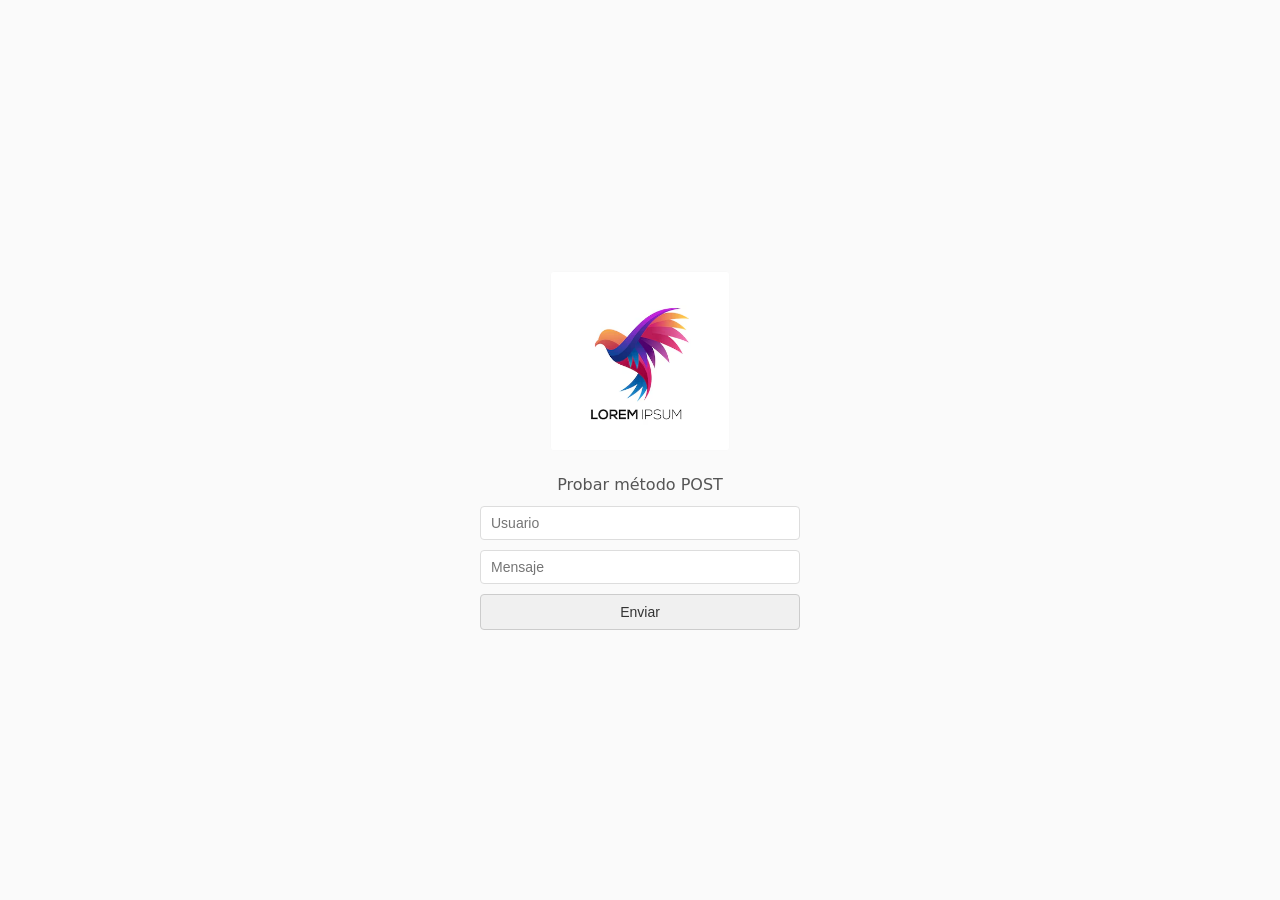
==== ServidorWebProyectoFinal/sitio_web/index.html @ 6d50ff59 "Trabajo completo sin comentarios" ====
﻿<!DOCTYPE html>
<html lang="es">
<head>
    <meta charset="UTF-8">
    <meta name="viewport" content="width=device-width, initial-scale=1.0">
    <title>Inicio</title>
    <link rel="stylesheet" href="styles.css">
</head>
<body>

    <main class="contenedor">        
        <img src="imagen.png" alt="Imagen del sitio" class="imagen-principal">

        <h3 class="titulo-form">Probar método POST</h3>
        
        <form id="formPost" method="POST" action="/">
            <input type="text" id="usuario" name="usuario" placeholder="Usuario" required>
            <input type="text" id="mensaje" name="mensaje" placeholder="Mensaje" required>
            <button type="submit">Enviar</button>
        </form>
    </main>

    <script src="index.js"></script>
</body>
</html>
---- ServidorWebProyectoFinal/sitio_web/styles.css ----
﻿body {
    font-family: system-ui, -apple-system, sans-serif;
    background-color: #fafafa;
    color: #333;
    display: flex;
    justify-content: center;
    align-items: center;
    min-height: 100vh;
    margin: 0;
}

.contenedor {
    width: 100%;
    max-width: 320px;
    padding: 20px;
    text-align: center;
}

.imagen-principal {
    max-width: 180px;
    height: auto;
    margin-bottom: 20px;
    border-radius: 6px;
}

form {
    display: flex;
    flex-direction: column;
    gap: 10px;
}

input {
    padding: 8px 10px;
    border: 1px solid #ddd;
    border-radius: 4px;
    font-size: 14px;
    background: #fff;
}

    input:focus {
        outline: none;
        border-color: #999;
    }

button {
    padding: 9px;
    border: 1px solid #ccc;
    border-radius: 4px;
    background-color: #f0f0f0;
    color: #333;
    font-size: 14px;
    cursor: pointer;
}

    button:hover {
        background-color: #e4e4e4;
    }

.estado {
    font-size: 12px;
    color: #666;
    margin-top: 10px;
    min-height: 16px;
}

.enlaces {
    margin-top: 20px;
    font-size: 12px;
    color: #888;
}

    .enlaces a {
        color: #666;
        text-decoration: none;
    }

        .enlaces a:hover {
            text-decoration: underline;
        }

.titulo-form {
    margin: 0 0 12px 0;
    font-size: 16px;
    font-weight: 500;
    color: #555;
}
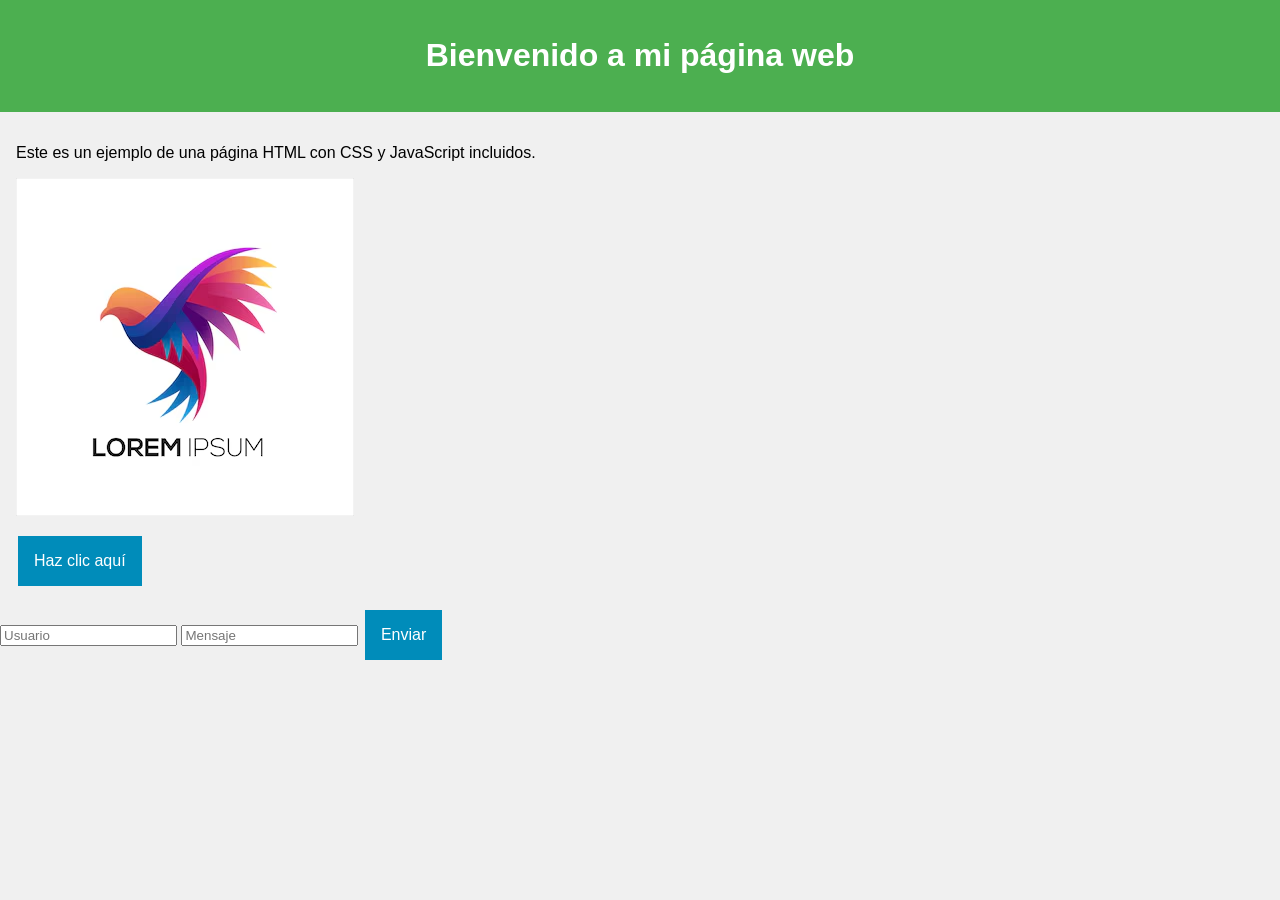
==== commit 92a46824: "Todo comentado" ====
--- a/ServidorWebProyectoFinal/sitio_web/index.html
+++ b/ServidorWebProyectoFinal/sitio_web/index.html
@@ -3,23 +3,24 @@
 <head>
     <meta charset="UTF-8">
     <meta name="viewport" content="width=device-width, initial-scale=1.0">
-    <title>Inicio</title>
+    <title>Ejemplo de Página HTML</title>
     <link rel="stylesheet" href="styles.css">
 </head>
 <body>
+    <header>
+        <h1>Bienvenido a mi página web</h1>
+    </header>
+    <main>
+        <p>Este es un ejemplo de una página HTML con CSS y JavaScript incluidos.</p>
+        <img src="imagen.png" alt="Descripción de la imagen">
+        <button id="myButton">Haz clic aquí</button>
+    </main>
+    <form id="formPost" method="POST" action="/">
+        <input type="text" id="usuario" name="usuario" placeholder="Usuario" required>
+        <input type="text" id="mensaje" name="mensaje" placeholder="Mensaje" required>
+        <button type="submit">Enviar</button>
+    </form>
 
-    <main class="contenedor">        
-        <img src="imagen.png" alt="Imagen del sitio" class="imagen-principal">
-
-        <h3 class="titulo-form">Probar método POST</h3>
-        
-        <form id="formPost" method="POST" action="/">
-            <input type="text" id="usuario" name="usuario" placeholder="Usuario" required>
-            <input type="text" id="mensaje" name="mensaje" placeholder="Mensaje" required>
-            <button type="submit">Enviar</button>
-        </form>
-    </main>
-
-    <script src="index.js"></script>
+    <script src="script.js"></script>
 </body>
-</html>+</html>
--- a/ServidorWebProyectoFinal/sitio_web/styles.css
+++ b/ServidorWebProyectoFinal/sitio_web/styles.css
@@ -1,86 +1,41 @@
 ﻿body {
-    font-family: system-ui, -apple-system, sans-serif;
-    background-color: #fafafa;
-    color: #333;
-    display: flex;
-    justify-content: center;
-    align-items: center;
-    min-height: 100vh;
+    font-family: Arial, sans-serif;
+    background-color: #f0f0f0;
     margin: 0;
+    padding: 0;
 }
 
-.contenedor {
-    width: 100%;
-    max-width: 320px;
-    padding: 20px;
+header {
+    background-color: #4CAF50;
+    color: white;
+    padding: 1em;
     text-align: center;
 }
 
-.imagen-principal {
-    max-width: 180px;
-    height: auto;
-    margin-bottom: 20px;
-    border-radius: 6px;
+main {
+    padding: 1em;
 }
 
-form {
-    display: flex;
-    flex-direction: column;
-    gap: 10px;
+img {
+    max-width: 100%;
+    height: auto;
+    display: block;
+    margin: 1em 0;
 }
 
-input {
-    padding: 8px 10px;
-    border: 1px solid #ddd;
-    border-radius: 4px;
-    font-size: 14px;
-    background: #fff;
-}
-
-    input:focus {
-        outline: none;
-        border-color: #999;
-    }
-
 button {
-    padding: 9px;
-    border: 1px solid #ccc;
-    border-radius: 4px;
-    background-color: #f0f0f0;
-    color: #333;
-    font-size: 14px;
+    background-color: #008CBA;
+    color: white;
+    border: none;
+    padding: 1em;
+    text-align: center;
+    text-decoration: none;
+    display: inline-block;
+    font-size: 16px;
+    margin: 4px 2px;
     cursor: pointer;
 }
 
-    button:hover {
-        background-color: #e4e4e4;
-    }
-
-.estado {
-    font-size: 12px;
-    color: #666;
-    margin-top: 10px;
-    min-height: 16px;
-}
-
-.enlaces {
-    margin-top: 20px;
-    font-size: 12px;
-    color: #888;
-}
-
-    .enlaces a {
-        color: #666;
-        text-decoration: none;
-    }
-
-        .enlaces a:hover {
-            text-decoration: underline;
-        }
-
-.titulo-form {
-    margin: 0 0 12px 0;
-    font-size: 16px;
-    font-weight: 500;
-    color: #555;
+button:hover {
+    background-color: #006494;
 }
